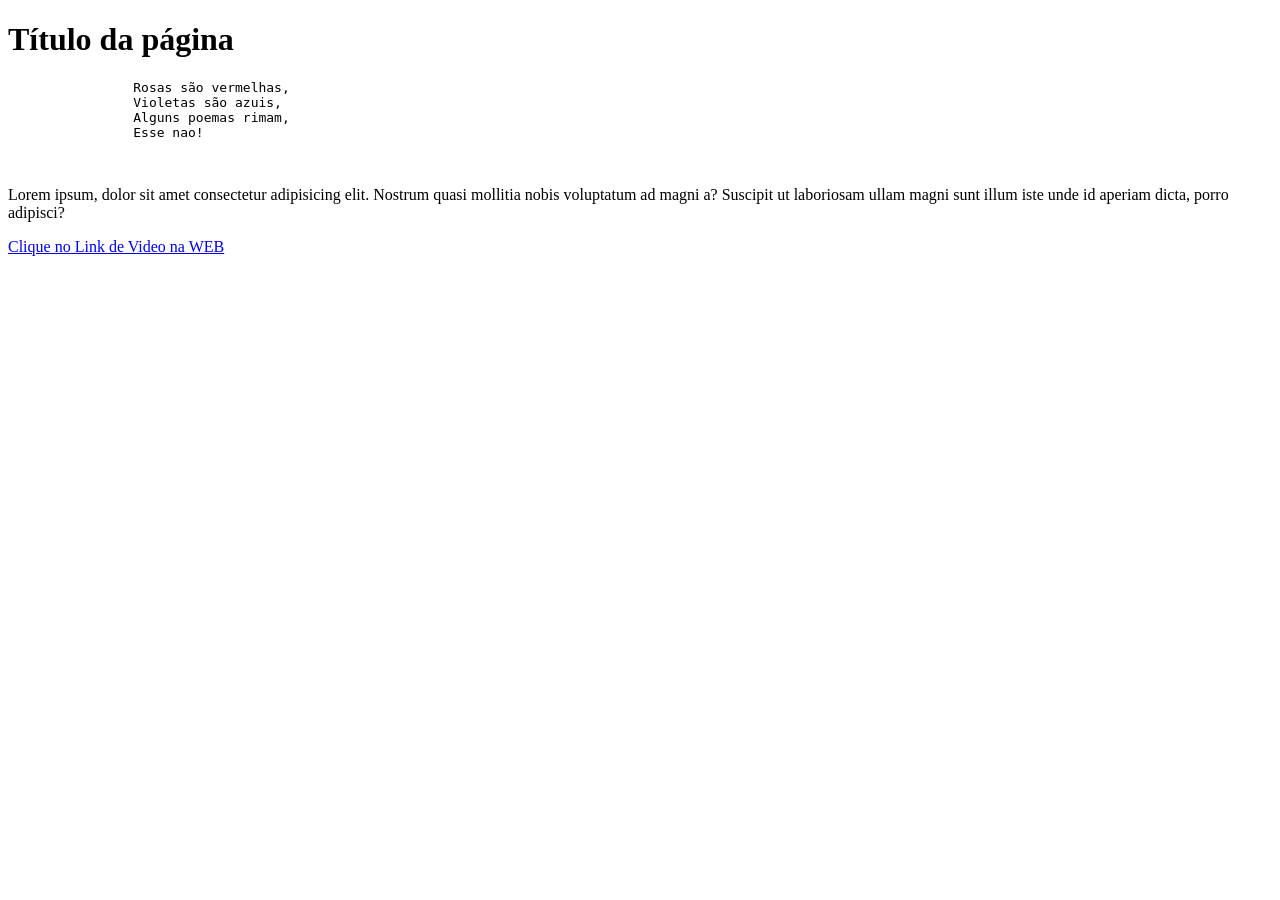
==== index.html @ 890797b8 "primeiro commit" ====
<!DOCTYPE html>
<html>
    <head>
        <title>Minha Primeira Pagina</title>
        
    </head>

    <body>
        <h1>Título da página</h1>

        <pre>
                Rosas são vermelhas,
                Violetas são azuis,
                Alguns poemas rimam,
                Esse nao!

        </pre>

        <p>

            Lorem ipsum, dolor sit amet consectetur adipisicing elit. Nostrum quasi mollitia nobis voluptatum ad magni a? Suscipit ut laboriosam ullam magni sunt illum iste unde id aperiam dicta, porro adipisci?
        </p>

        <a href="https://youtube.com">Clique no  Link de Video na WEB</a>

    </body>

</html>
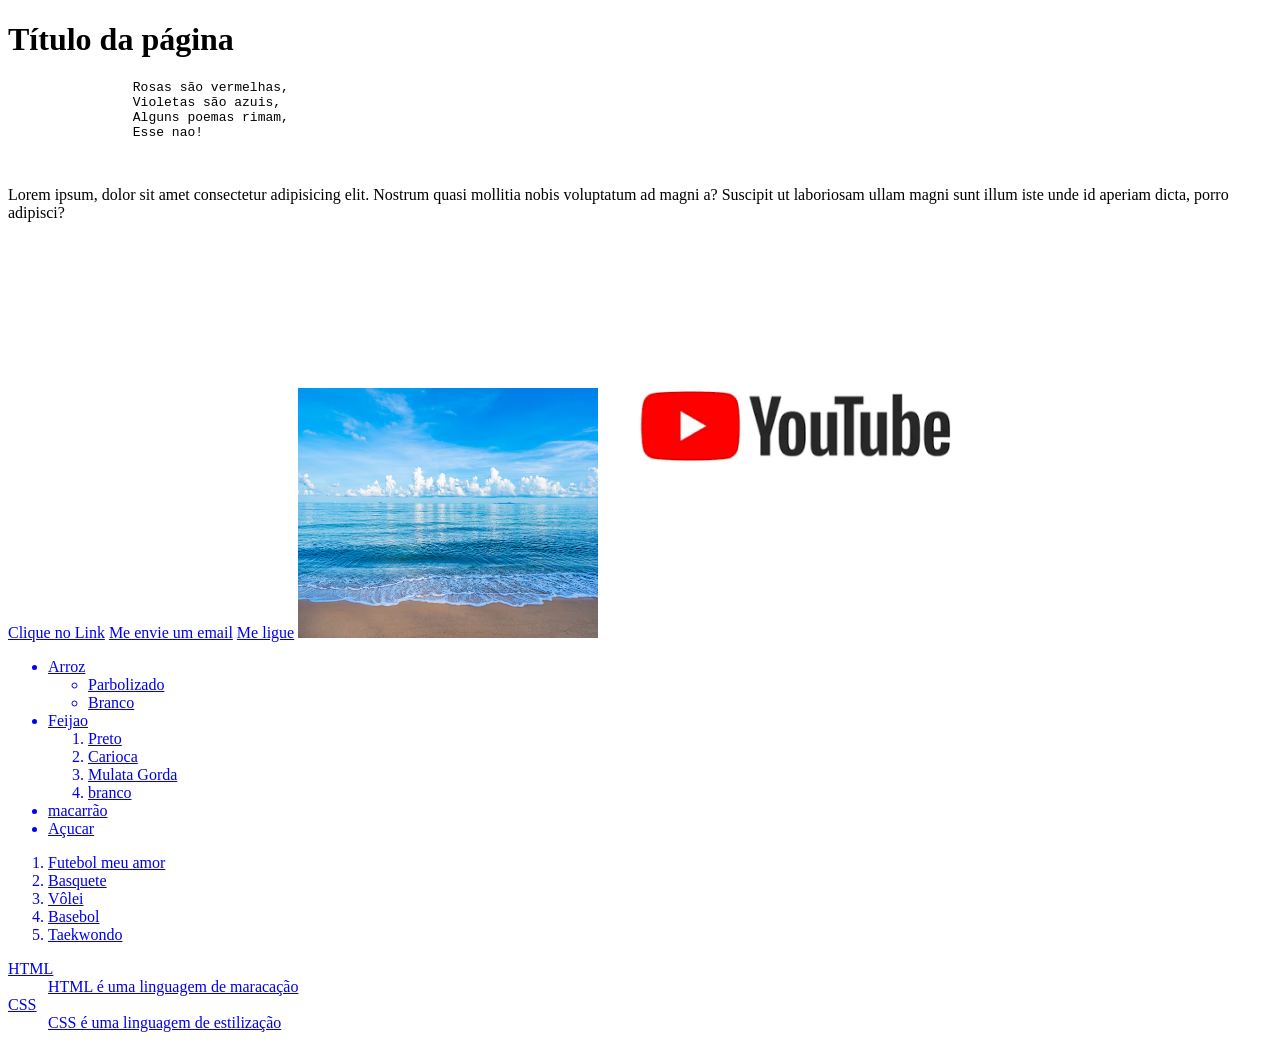
==== commit a8b2ac93: "aulas html1" ====
--- a/index.html
+++ b/index.html
@@ -21,7 +21,50 @@
             Lorem ipsum, dolor sit amet consectetur adipisicing elit. Nostrum quasi mollitia nobis voluptatum ad magni a? Suscipit ut laboriosam ullam magni sunt illum iste unde id aperiam dicta, porro adipisci?
         </p>
 
-        <a href="https://youtube.com">Clique no  Link de Video na WEB</a>
+        <a href="https://youtube.com" target="_blank" title="meu stream de musica favorito">Clique no  Link</a>
+        <a href="themysonlima@gmail.com" title="Meu email">Me envie um email</a>
+        <a href="tel:98985061774" title="Meu numero">Me ligue</a>
+
+        <img src="mar.avif" alt="Imagem do Mar" width="300px" height="250px" >
+
+        
+        <a href="https://youtube.com" target="_blank" title="abrir o youtube">
+            <img src="youtube.png" alt="Imagem do youtube" width="400px" height="400px"
+        </a>
+
+        <ul>
+            <li>Arroz</li>
+            <ul>
+                <li>Parbolizado</li>
+                <li>Branco</li>
+            </ul>
+            <li>Feijao</li>
+            <ol>
+                <li>Preto</li>
+                <li>Carioca</li>
+                <li>Mulata Gorda</li>
+                <li>branco</li>
+            </ol>
+            <li>macarrão</li>
+            <li>Açucar</li>
+        </ul>
+
+        <ol>
+            <li>Futebol meu amor</li>
+            <li>Basquete</li>
+            <li>Vôlei</li>
+            <li>Basebol</li>
+            <li>Taekwondo</li>
+        </ol>
+
+        <dl>
+            <dt>HTML</dt>
+            <dd>HTML é uma linguagem de maracação</dd>
+            <dt>CSS</dt>
+            <dd>CSS é uma linguagem de estilização</dd>
+        </dl>
+
+
 
     </body>
 
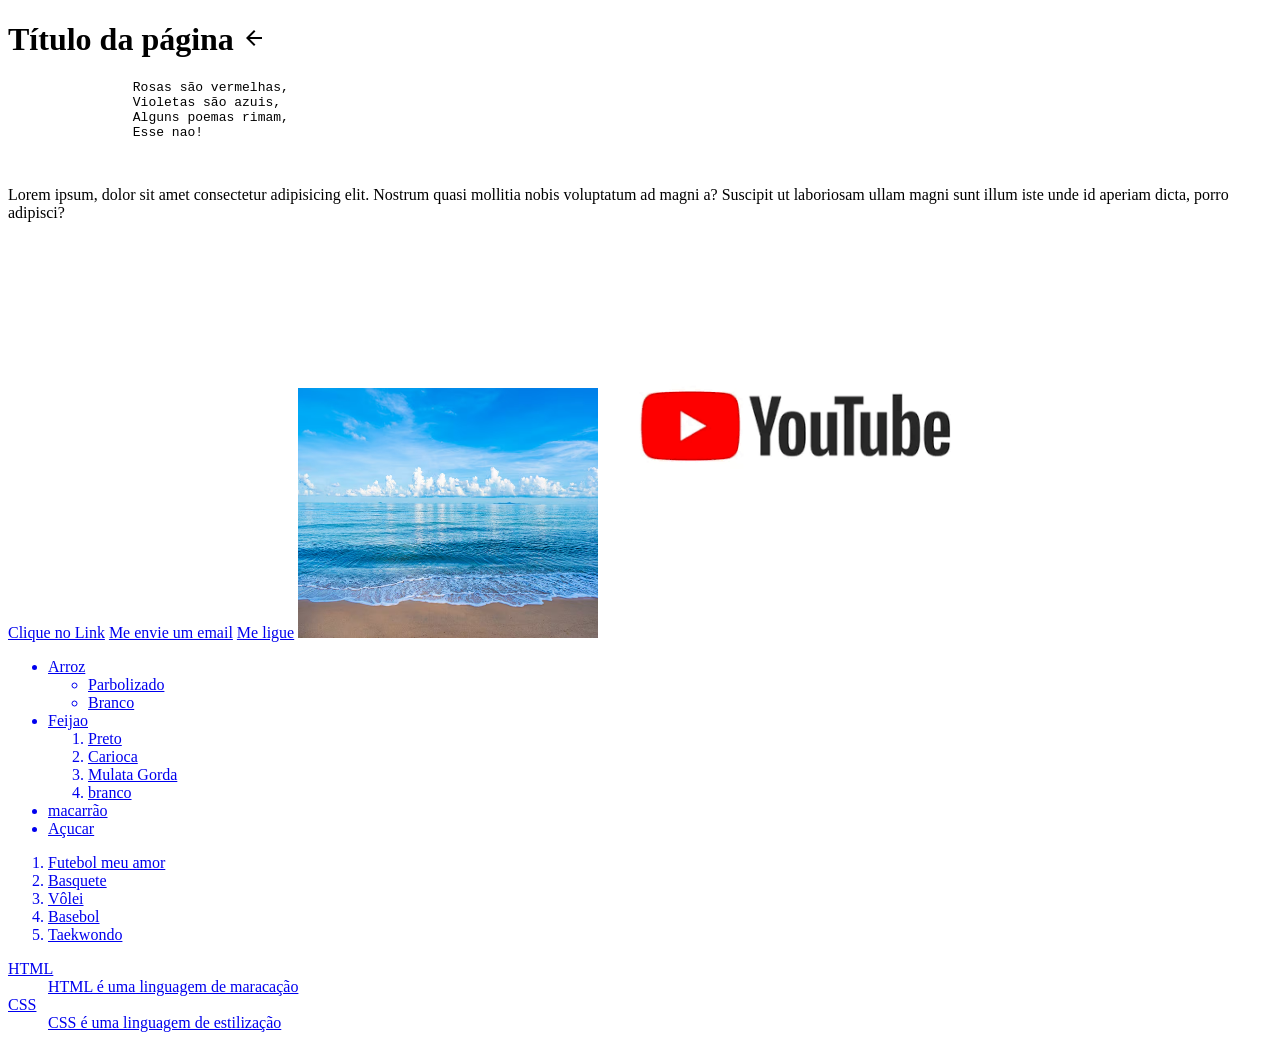
==== commit 16636a38: "novostyle1" ====
--- a/index.html
+++ b/index.html
@@ -2,11 +2,13 @@
 <html>
     <head>
         <title>Minha Primeira Pagina</title>
+        <link rel="stylesheet" href="https://fonts.googleapis.com/css2?family=Material+Symbols+Outlined:opsz,wght,FILL,GRAD@20..48,100..700,0..1,-50..200" />
         
     </head>
 
     <body>
-        <h1>Título da página</h1>
+        <h1>Título da página <span 
+        class="material-symbols-outlined">arrow_back</span></h1>
 
         <pre>
                 Rosas são vermelhas,
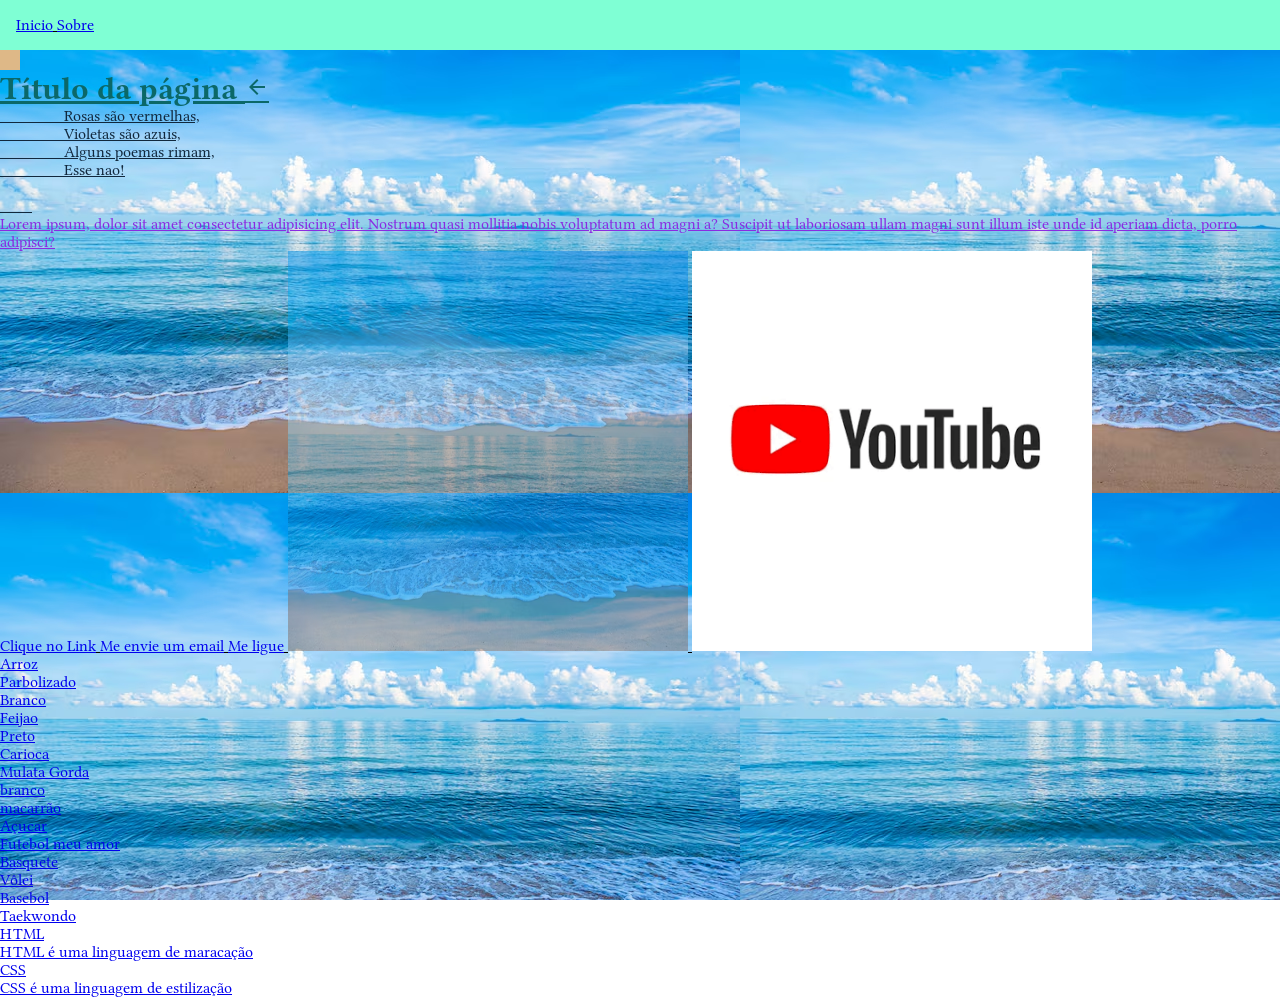
==== commit 763c6350: "sobrecss" ====
--- a/index.html
+++ b/index.html
@@ -1,16 +1,27 @@
 <!DOCTYPE html>
 <html>
-    <head>
-        <title>Minha Primeira Pagina</title>
-        <link rel="stylesheet" href="https://fonts.googleapis.com/css2?family=Material+Symbols+Outlined:opsz,wght,FILL,GRAD@20..48,100..700,0..1,-50..200" />
-        
-    </head>
 
-    <body>
-        <h1>Título da página <span 
-        class="material-symbols-outlined">arrow_back</span></h1>
+<head>
+    <title>Minha Primeira Pagina</title>
+    <link rel="stylesheet"
+        href="https://fonts.googleapis.com/css2?family=Material+Symbols+Outlined:opsz,wght,FILL,GRAD@20..48,100..700,0..1,-50..200" />
+    <link rel="stylesheet" href="style.css">
 
-        <pre>
+</head>
+
+<body>
+
+
+    <nav>
+        <a href="index.html">Inicio</a>
+        <a href="sobre.html">Sobre</a>
+    </nav>
+
+    <div id="popup"></div>
+
+    <h1>Título da página <span class="material-symbols-outlined">arrow_back</span></h1>
+
+    <pre>
                 Rosas são vermelhas,
                 Violetas são azuis,
                 Alguns poemas rimam,
@@ -18,21 +29,21 @@
 
         </pre>
 
-        <p>
+    <p>
 
-            Lorem ipsum, dolor sit amet consectetur adipisicing elit. Nostrum quasi mollitia nobis voluptatum ad magni a? Suscipit ut laboriosam ullam magni sunt illum iste unde id aperiam dicta, porro adipisci?
-        </p>
+        Lorem ipsum, dolor sit amet consectetur adipisicing elit. Nostrum quasi mollitia nobis voluptatum ad magni a?
+        Suscipit ut laboriosam ullam magni sunt illum iste unde id aperiam dicta, porro adipisci?
+    </p>
 
-        <a href="https://youtube.com" target="_blank" title="meu stream de musica favorito">Clique no  Link</a>
-        <a href="themysonlima@gmail.com" title="Meu email">Me envie um email</a>
-        <a href="tel:98985061774" title="Meu numero">Me ligue</a>
+    <a href="https://youtube.com" target="_blank" title="meu stream de musica favorito">Clique no Link</a>
+    <a href="themysonlima@gmail.com" title="Meu email">Me envie um email</a>
+    <a href="tel:98985061774" title="Meu numero">Me ligue</a>
 
-        <img src="mar.avif" alt="Imagem do Mar" width="300px" height="250px" >
+    <img src="mar.avif" alt="Imagem do Mar" id="img-mar" width="400px" height="400px">
 
-        
-        <a href="https://youtube.com" target="_blank" title="abrir o youtube">
-            <img src="youtube.png" alt="Imagem do youtube" width="400px" height="400px"
-        </a>
+
+    <a href="https://youtube.com" target="_blank" title="abrir o youtube">
+        <img src="youtube.png" alt="Imagem do youtube" width="400px" height="400px" </a>
 
         <ul>
             <li>Arroz</li>
@@ -68,6 +79,6 @@
 
 
 
-    </body>
+</body>
 
 </html>
--- a/style.css
+++ b/style.css
@@ -0,0 +1,66 @@
+@import url('https://fonts.googleapis.com/css2?family=Libertinus+Serif:ital,wght@0,400;0,600;0,700;1,400;1,600;1,700&display=swap');
+*{
+    text-decoration: underline;
+    font-family: "Libertinus Serif", serif;
+    margin: 0;
+    padding: 0;
+    box-sizing: border-box;
+    
+}
+body{
+    background-image: url(mar.avif);
+    background-repeat:repeat;
+    /*background-size: cover;*/
+    background-attachment: fixed;
+}
+p {
+    color: blueviolet;
+}
+table, th, td {
+    border: 1px solid red;
+    /*border-collapse: collapse;*/
+    border: 0cap;
+    margin: 10px;
+}
+td{
+    padding: 10px;
+}
+h1{
+    color: rgb(11, 104, 104);
+}
+pre{
+    color: rgb(17, 40, 61);
+}
+#caixa{
+    background-color: aquamarine;
+    width: 200px;
+    height: 200px;
+    position: absolute;
+}
+
+#caixote{
+    background-color: brown;
+    width: 100px;
+    height: 100px;
+    position: relative;
+}
+
+#popup{
+    background-color: burlywood;
+    width: 20px;
+    height: 20px;
+    position: static;
+}
+nav{ background-color: aquamarine;
+    padding: 1rem;
+    position: sticky;
+    top: 0;
+}
+
+#img-mar {
+    opacity: 0.5;
+}
+
+#img-mar:hover {
+    opacity:1
+}
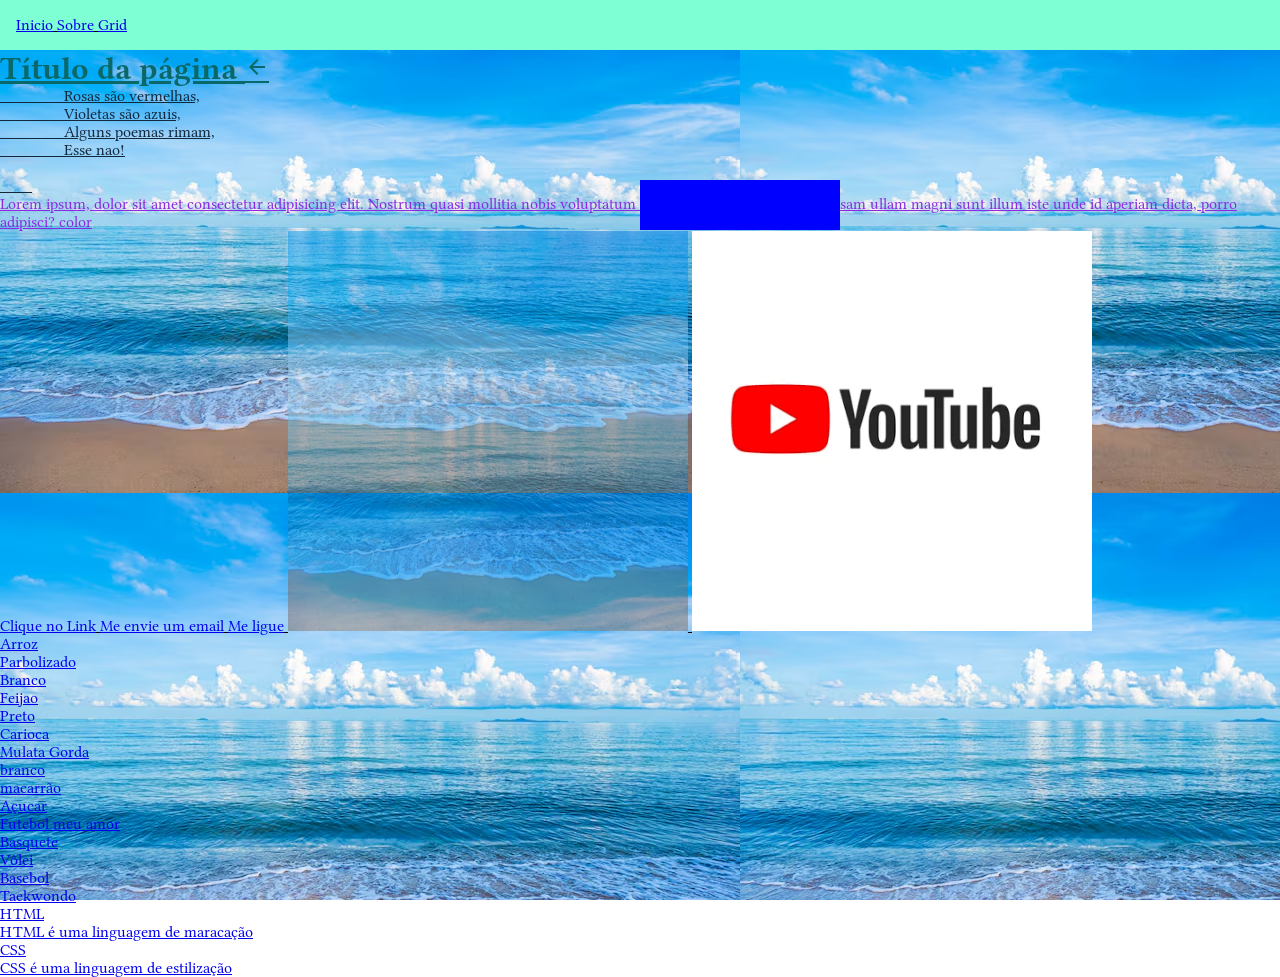
==== commit 7acae46b: "gridnovo.html" ====
--- a/index.html
+++ b/index.html
@@ -15,6 +15,7 @@
     <nav>
         <a href="index.html">Inicio</a>
         <a href="sobre.html">Sobre</a>
+        <a href="grid.html">Grid</a>
     </nav>
 
     <div id="popup"></div>
@@ -33,6 +34,7 @@
 
         Lorem ipsum, dolor sit amet consectetur adipisicing elit. Nostrum quasi mollitia nobis voluptatum ad magni a?
         Suscipit ut laboriosam ullam magni sunt illum iste unde id aperiam dicta, porro adipisci?
+        color
     </p>
 
     <a href="https://youtube.com" target="_blank" title="meu stream de musica favorito">Clique no Link</a>
--- a/style.css
+++ b/style.css
@@ -56,6 +56,14 @@
     position: sticky;
     top: 0;
 }
+#popup {
+    background-color: blue;
+    width: 200px;
+    height: 50px;
+    position: fixed;
+    top: 20%;
+    left: 50%;
+}
 
 #img-mar {
     opacity: 0.5;
